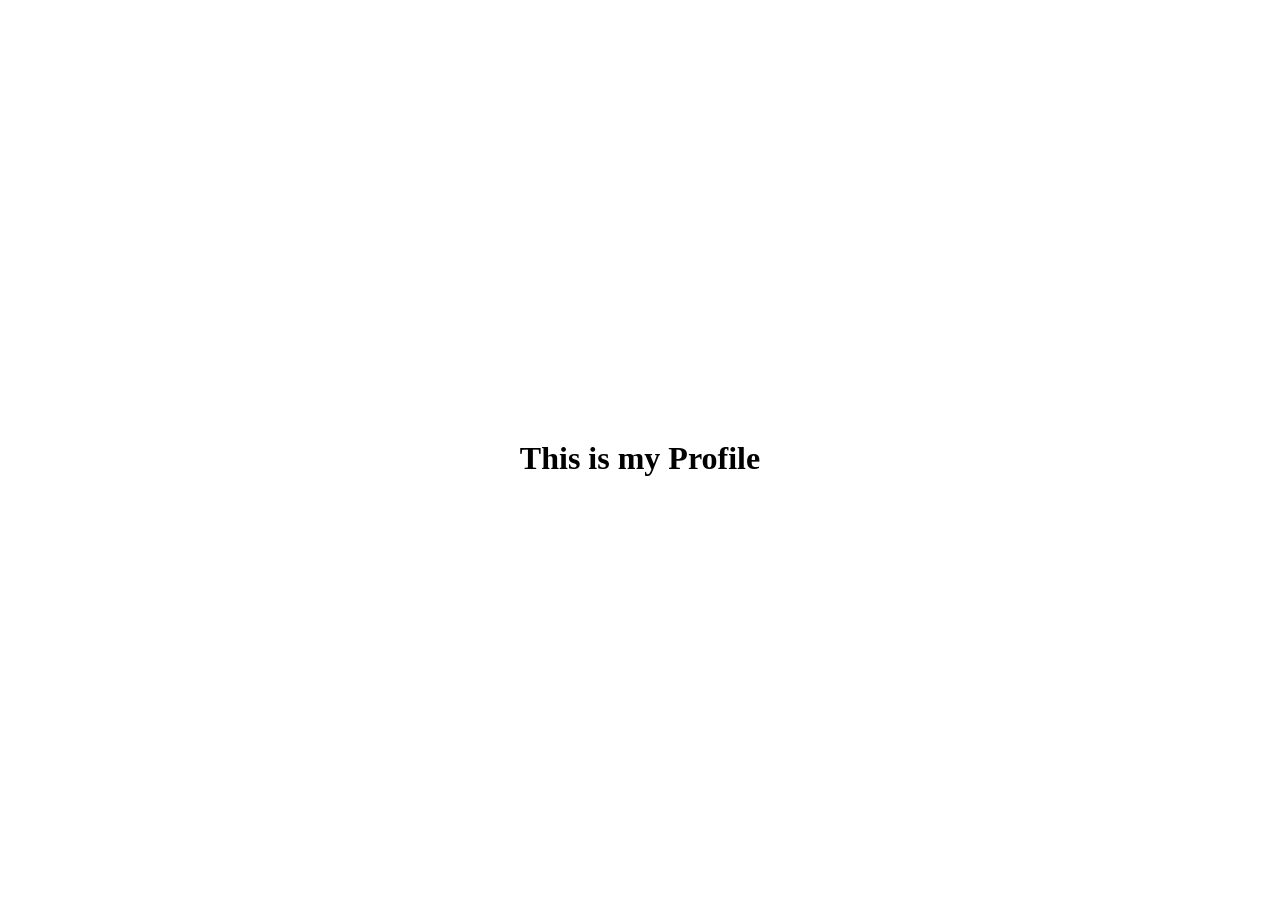
==== index.html @ 2359d9b1 "First commit" ====
<!DOCTYPE html>
<html lang="en">
<head>
    <meta charset="UTF-8">
    <meta name="viewport" content="width=device-width, initial-scale=1.0">
    <link rel="stylesheet" href="style.css">
    <title>Document</title>
</head>
<body>
    <div class="container">
        <h1>This is my Profile</h1>
</body>
</html>
---- style.css ----
.body{
    align-items: center;
}
.container{
    display: flex;
    justify-content: center;
    align-items: center;
    height: 100vh;
}
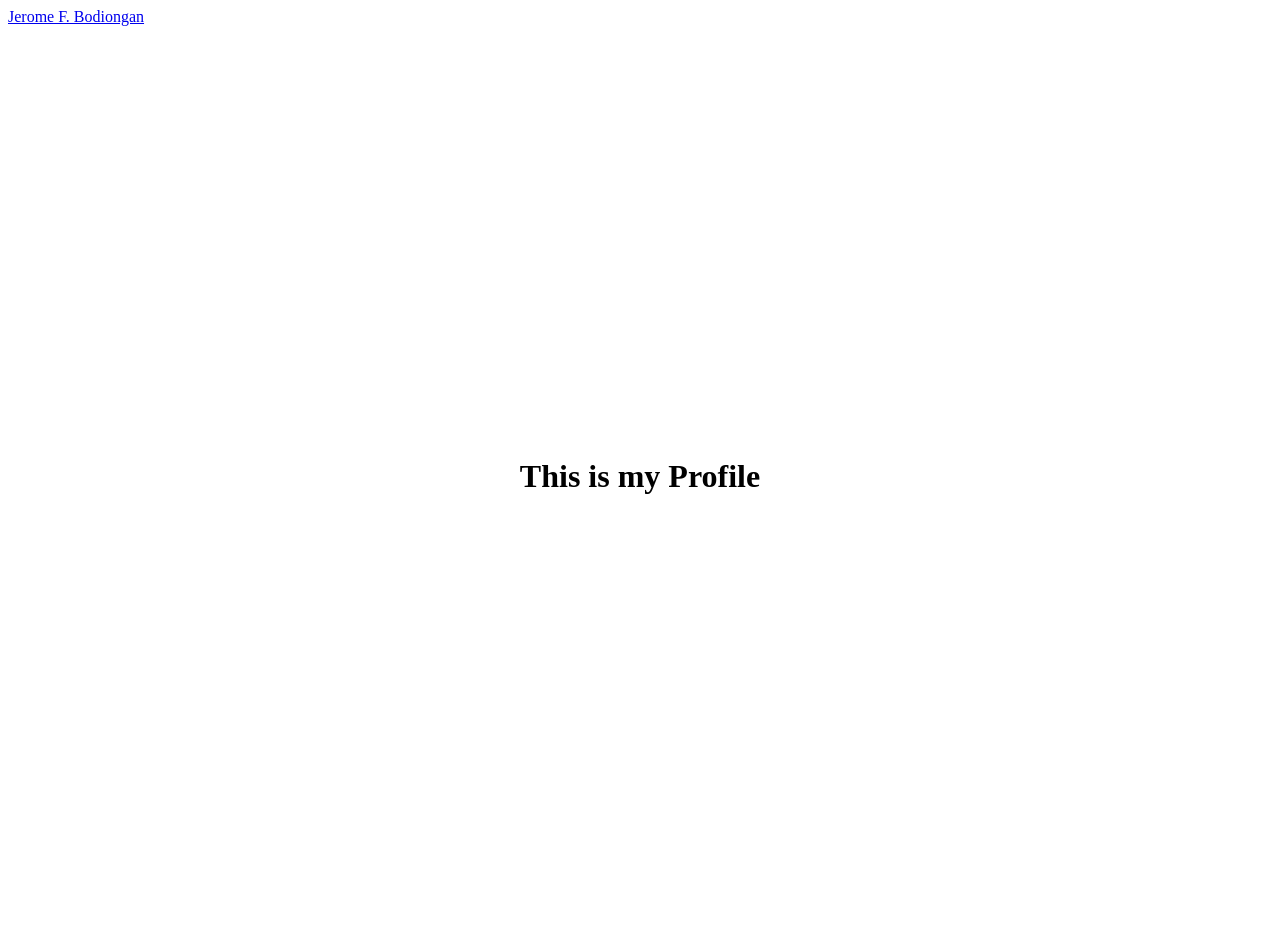
==== commit 079d5455: "Update index.html" ====
--- a/index.html
+++ b/index.html
@@ -4,10 +4,11 @@
     <meta charset="UTF-8">
     <meta name="viewport" content="width=device-width, initial-scale=1.0">
     <link rel="stylesheet" href="style.css">
+    <a href="https://202300046.github.io">Jerome F. Bodiongan</a>
     <title>Document</title>
 </head>
 <body>
     <div class="container">
         <h1>This is my Profile</h1>
 </body>
-</html>+</html>
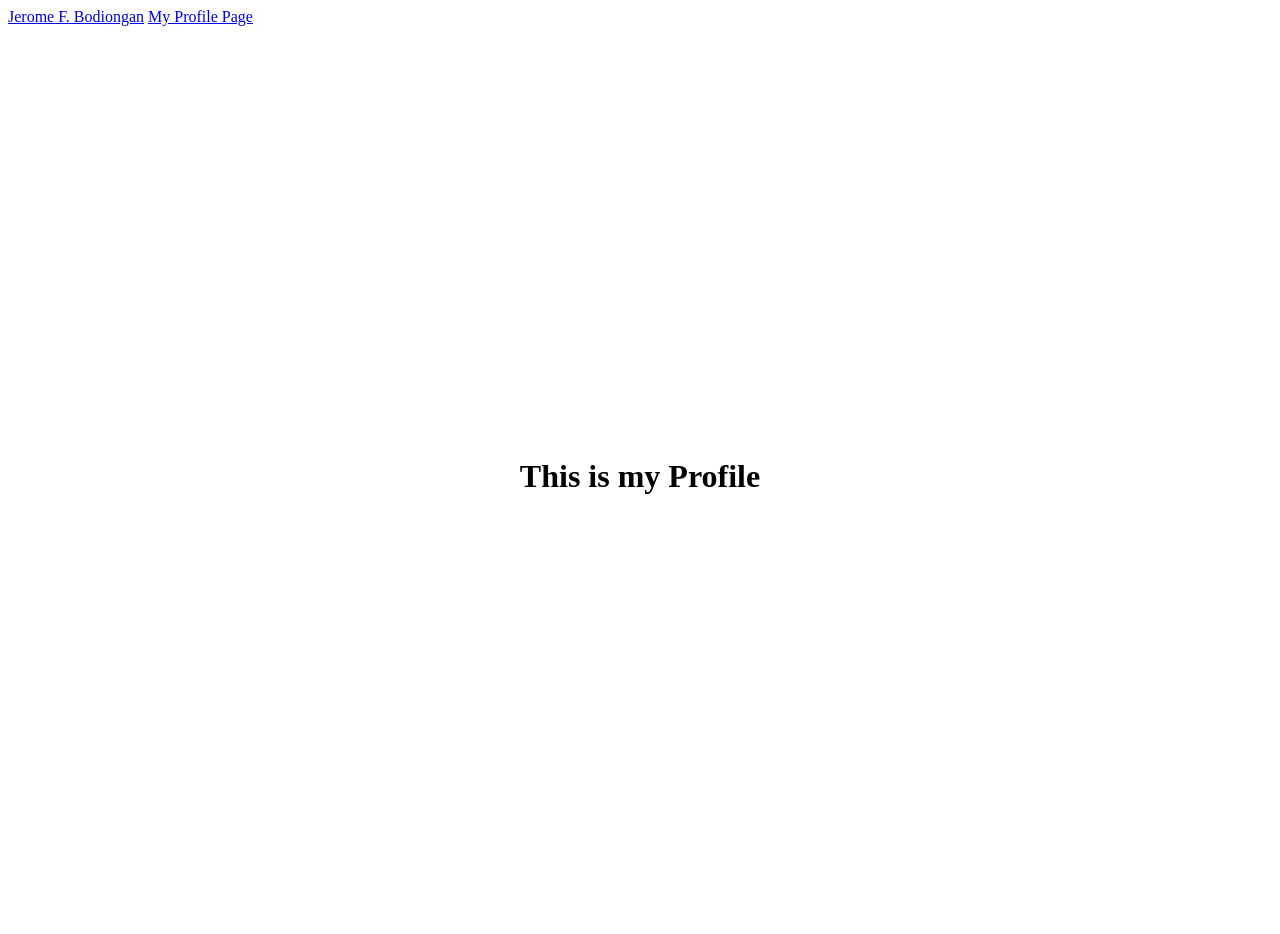
==== commit 00d307d9: "Update index.html" ====
--- a/index.html
+++ b/index.html
@@ -5,6 +5,7 @@
     <meta name="viewport" content="width=device-width, initial-scale=1.0">
     <link rel="stylesheet" href="style.css">
     <a href="https://202300046.github.io">Jerome F. Bodiongan</a>
+    <a href="202300046.html">My Profile Page</a>
     <title>Document</title>
 </head>
 <body>
